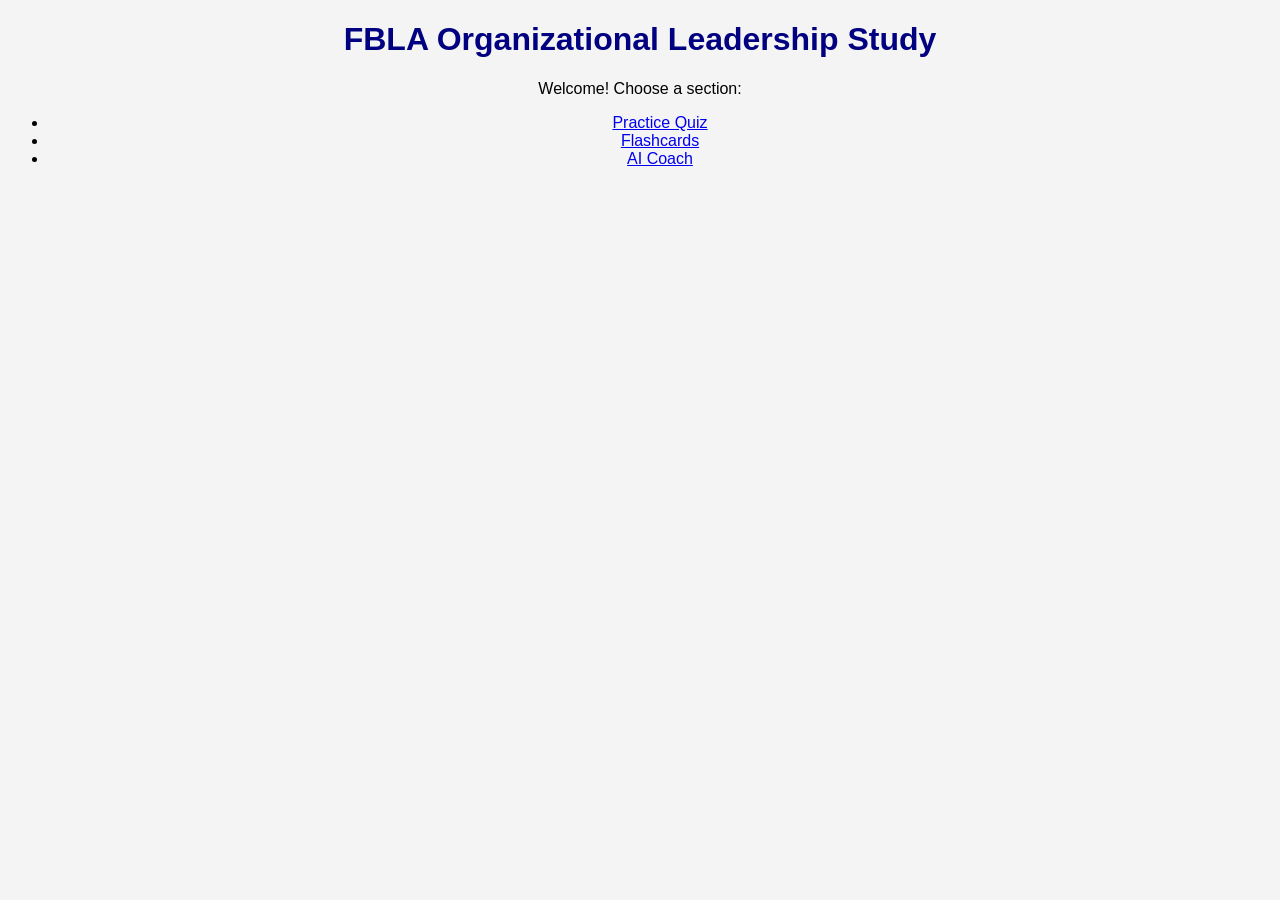
==== index.html @ ffe9c394 "Rename Index.html to index.html" ====
<!DOCTYPE html>
<html>
<head>
  <title>FBLA Org Leadership Study</title>
  <link rel="stylesheet" href="style.css">
</head>
<body>

<h1>FBLA Organizational Leadership Study</h1>

<p>Welcome! Choose a section:</p>

<ul>
  <li><a href="quiz.html">Practice Quiz</a></li>
  <li><a href="flashcards.html">Flashcards</a></li>
  <li><a href="ai.html">AI Coach</a></li>
</ul>

</body>
</html>
---- style.css ----
body {
  font-family: Arial;
  text-align: center;
  background-color: #f4f4f4;
}

h1 {
  color: navy;
}
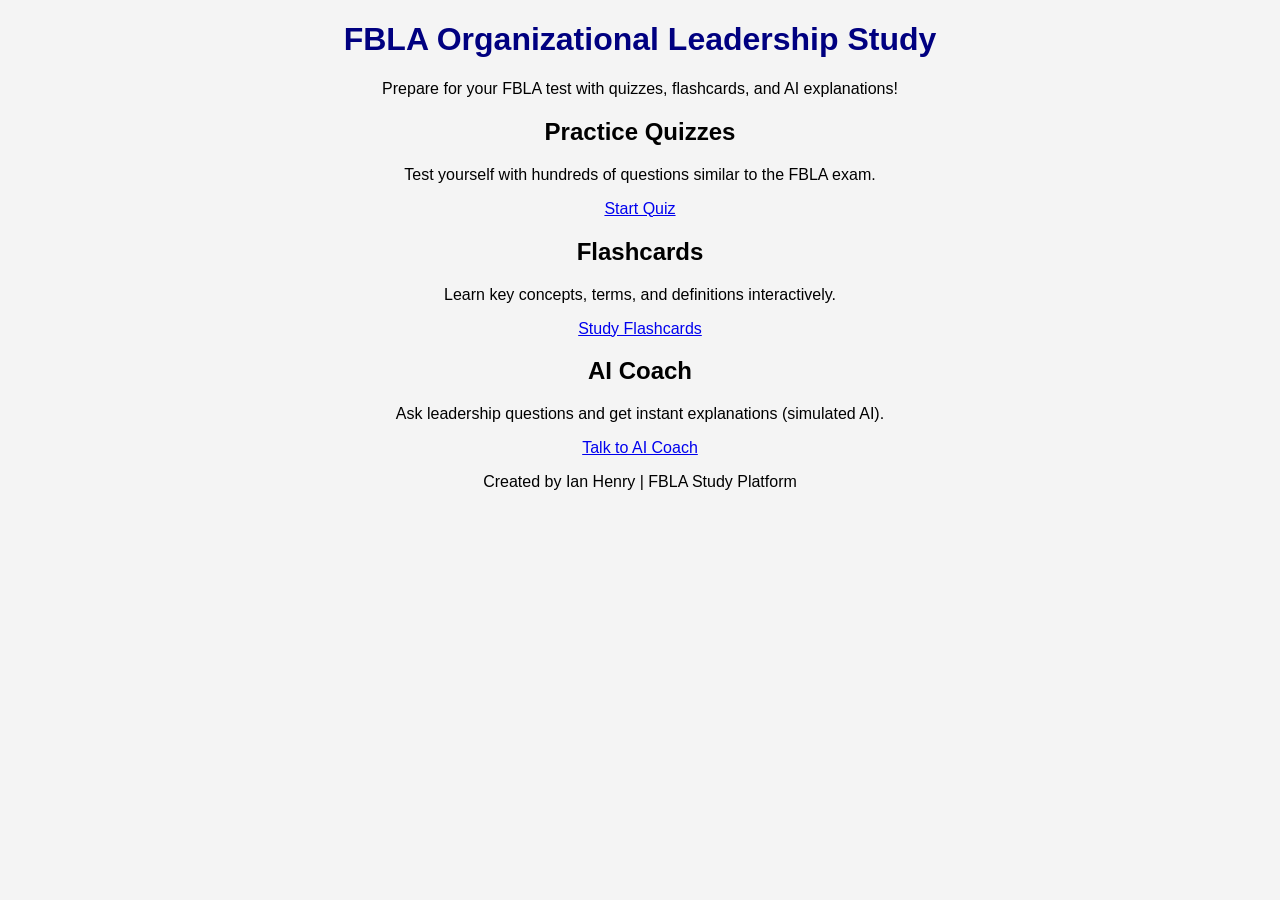
==== commit a9ae6205: "Update index.html" ====
--- a/index.html
+++ b/index.html
@@ -1,20 +1,39 @@
 <!DOCTYPE html>
-<html>
+<html lang="en">
 <head>
-  <title>FBLA Org Leadership Study</title>
+  <meta charset="UTF-8">
+  <title>FBLA Leadership Study</title>
   <link rel="stylesheet" href="style.css">
 </head>
 <body>
+  <header>
+    <h1>FBLA Organizational Leadership Study</h1>
+    <p>Prepare for your FBLA test with quizzes, flashcards, and AI explanations!</p>
+  </header>
 
-<h1>FBLA Organizational Leadership Study</h1>
+  <main>
+    <section class="card">
+      <h2>Practice Quizzes</h2>
+      <p>Test yourself with hundreds of questions similar to the FBLA exam.</p>
+      <a href="quiz.html" class="btn">Start Quiz</a>
+    </section>
 
-<p>Welcome! Choose a section:</p>
+    <section class="card">
+      <h2>Flashcards</h2>
+      <p>Learn key concepts, terms, and definitions interactively.</p>
+      <a href="flashcards.html" class="btn">Study Flashcards</a>
+    </section>
 
-<ul>
-  <li><a href="quiz.html">Practice Quiz</a></li>
-  <li><a href="flashcards.html">Flashcards</a></li>
-  <li><a href="ai.html">AI Coach</a></li>
-</ul>
+    <section class="card">
+      <h2>AI Coach</h2>
+      <p>Ask leadership questions and get instant explanations (simulated AI).</p>
+      <a href="ai.html" class="btn">Talk to AI Coach</a>
+    </section>
+  </main>
 
+  <footer>
+    <p>Created by Ian Henry | FBLA Study Platform</p>
+  </footer>
 </body>
 </html>
+
